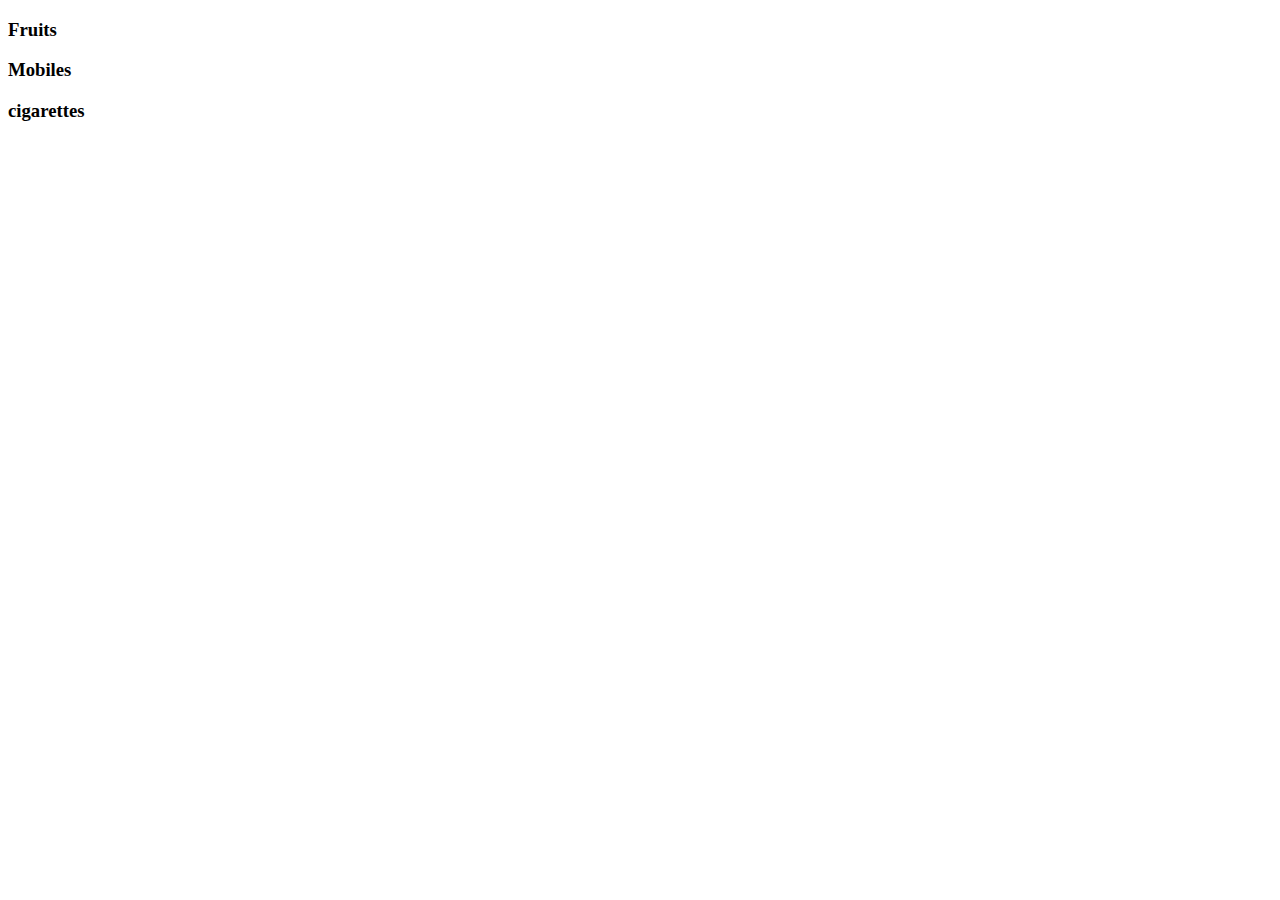
==== 2/index.html @ 3d81d628 "add" ====
<!DOCTYPE html>
<html lang="en">
<head>
    <meta charset="UTF-8">
    <meta name="viewport" content="width=device-width, initial-scale=1.0">
    <title>Alignment</title>

    <style>

    </style>
</head>
<body>
    <div class="container">
        <div id="fruits" class="item">
            <h3>Fruits</h3>
            <p id="fruitspara" class="para"></p>
        </div>
        <div id="fruits" class="item">
            <h3>Mobiles</h3>
            <p id="mobilespara" class="para"></p>
        </div>
        <div id="fruits" class="item">
            <h3>cigarettes</h3>
            <p id="cigarettespara" class="para"></p>
        </div>
    </div>    
</body>
</html>
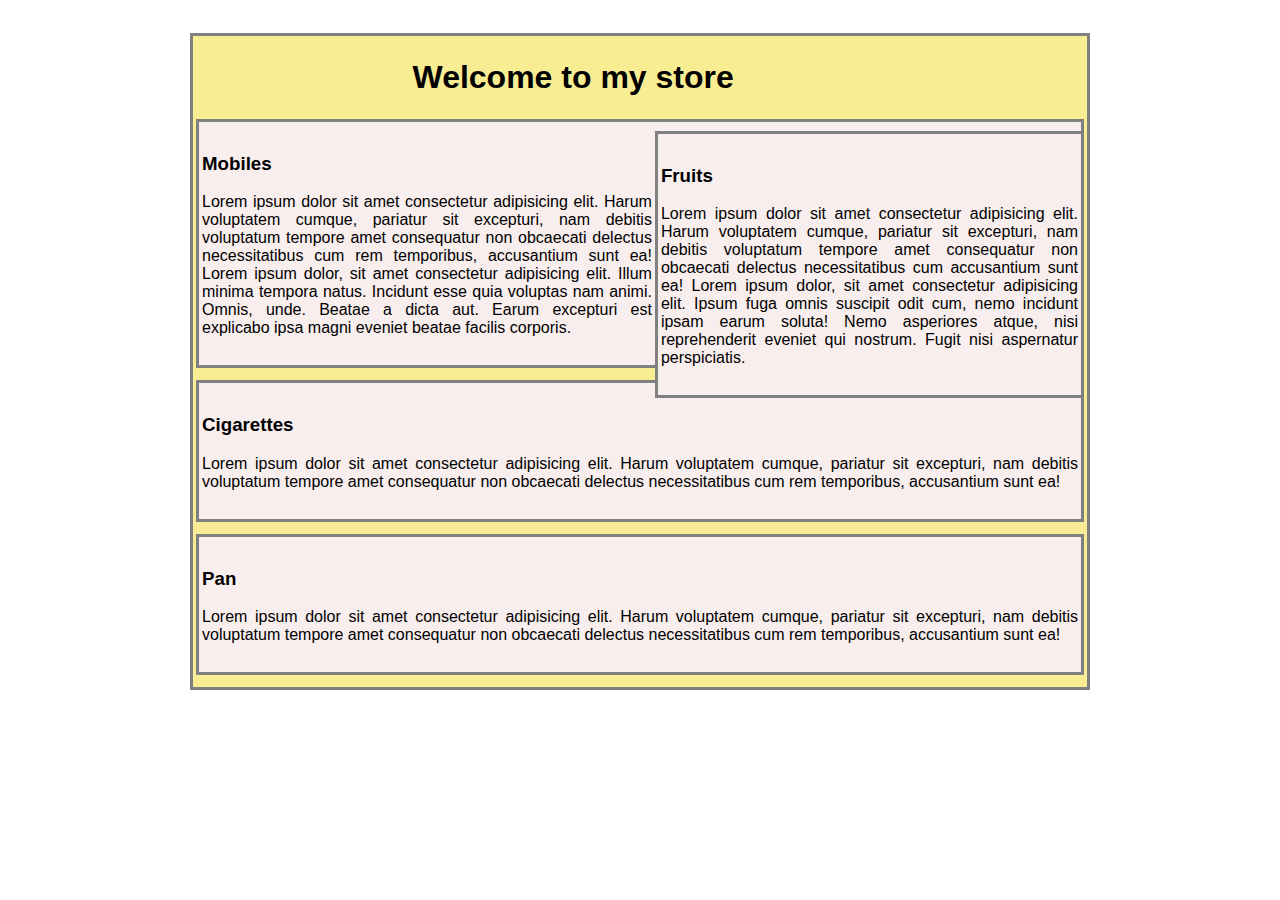
==== commit 4ce7e4b6: "add" ====
--- a/2/index.html
+++ b/2/index.html
@@ -4,24 +4,79 @@
     <meta charset="UTF-8">
     <meta name="viewport" content="width=device-width, initial-scale=1.0">
     <title>Alignment</title>
+    <link href="https://fonts.googleapis.com/css2?family=Londrina+Shadow&display=swap" rel="stylesheet">
 
     <style>
+        *{
+            box-sizing: border-box;
+        }
+        body{
+            font-family: 'ubuntu' , sans-serif;
+        }
+
+        .container{
+            width: 900px;
+            border: 3px solid grey;
+            background-color: rgb(249, 237, 147);
+            margin: 33px auto;
+        }
+
+        .item{
+            border: 3px solid grey;
+            margin: 12px 3px;
+            padding: 12px 3px;
+            background: rgb(248, 238, 238);
+
+        }
+
+        #fruit{
+            float: right;
+            width: 48%;
+        }
+
+        #mobile{
+            float: left;
+            width: 48%;
+        }
+
+        #cigrattes{
+        /* float: left; */
+        clear: left;
+        width: 100%;
+        }
+
+        p, h3{
+            /* text-align: left;
+            text-align: right;
+            text-align: center; */
+            text-align: justify;
+        }
+
+        h1{
+            margin: 23px auto;
+            width: 455px;
+        }
 
     </style>
 </head>
 <body>
     <div class="container">
-        <div id="fruits" class="item">
+        <h1>Welcome to my store</h1>
+        <div id="fruit" class="item">
             <h3>Fruits</h3>
-            <p id="fruitspara" class="para"></p>
+            <p id="fruitspara" class="para">Lorem ipsum dolor sit amet consectetur adipisicing elit. Harum voluptatem cumque, pariatur sit excepturi, nam debitis voluptatum tempore amet consequatur non obcaecati delectus necessitatibus cum accusantium sunt ea! Lorem ipsum dolor, sit amet consectetur adipisicing elit. Ipsum fuga omnis suscipit odit cum, nemo incidunt ipsam earum soluta! Nemo asperiores atque, nisi reprehenderit eveniet qui nostrum. Fugit nisi aspernatur perspiciatis.</p>
         </div>
-        <div id="fruits" class="item">
+        <div id="Mobile" class="item">
             <h3>Mobiles</h3>
-            <p id="mobilespara" class="para"></p>
+            <p id="mobilespara" class="para">Lorem ipsum dolor sit amet consectetur adipisicing elit. Harum voluptatem cumque, pariatur sit excepturi, nam debitis voluptatum tempore amet consequatur non obcaecati delectus necessitatibus cum rem temporibus, accusantium sunt ea! Lorem ipsum dolor, sit amet consectetur adipisicing elit. Illum minima tempora natus. Incidunt esse quia voluptas nam animi. Omnis, unde. Beatae a dicta aut. Earum excepturi est explicabo ipsa magni eveniet beatae facilis corporis.</p>
         </div>
-        <div id="fruits" class="item">
-            <h3>cigarettes</h3>
-            <p id="cigarettespara" class="para"></p>
+        <div id="Cigarette" class="item">
+            <h3>Cigarettes</h3>
+            <p id="cigarettespara" class="para">Lorem ipsum dolor sit amet consectetur adipisicing elit. Harum voluptatem cumque, pariatur sit excepturi, nam debitis voluptatum tempore amet consequatur non obcaecati delectus necessitatibus cum rem temporibus, accusantium sunt ea!</p>
+        </div>
+        <div id="pan" class="item">
+            <h3>Pan</h3>
+            <p id="panpara" class="para">Lorem ipsum dolor sit amet consectetur adipisicing elit. Harum voluptatem cumque, pariatur sit excepturi, nam debitis voluptatum tempore amet consequatur non obcaecati delectus necessitatibus cum rem temporibus, accusantium sunt ea!</p>
         </div>
     </div>    
 </body>
